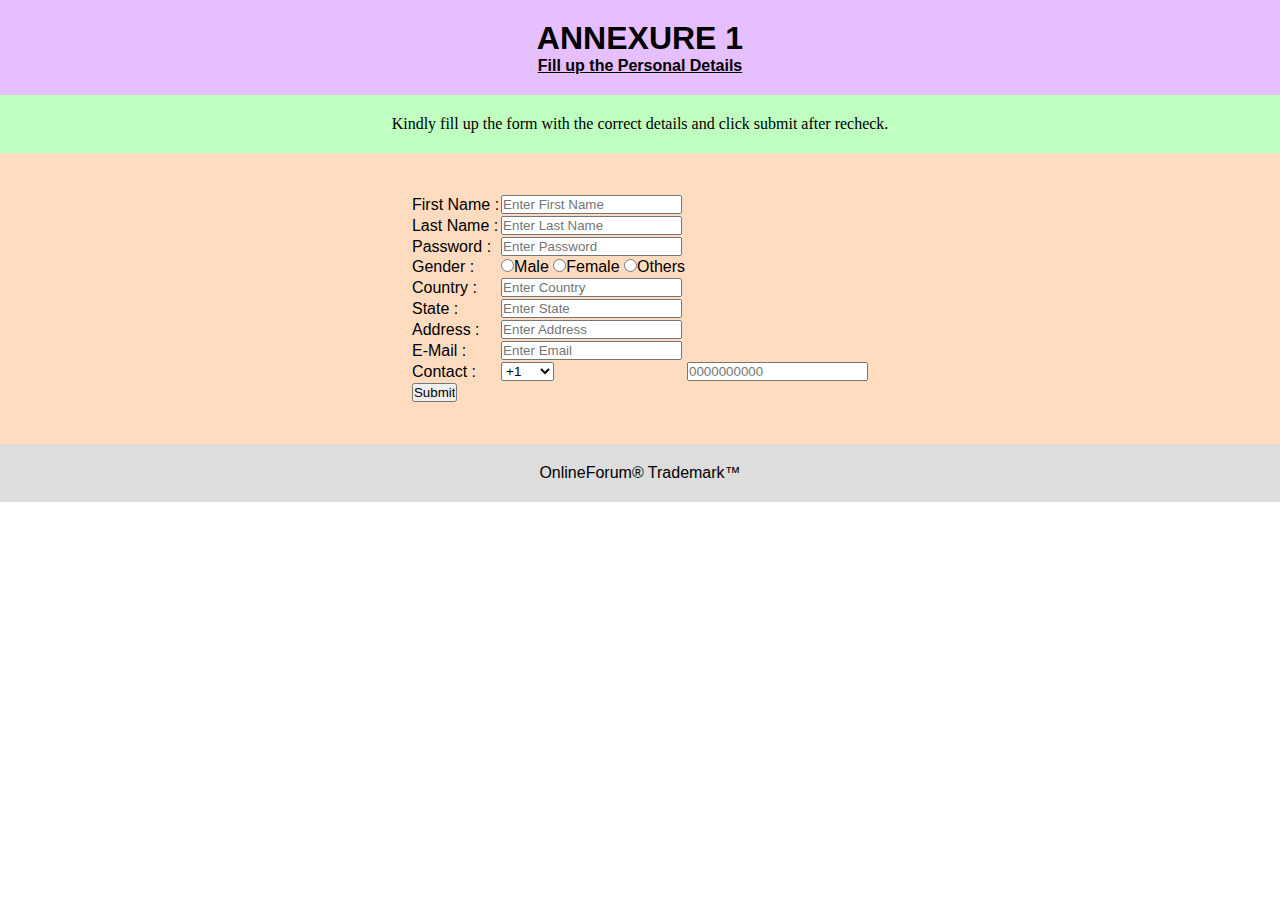
==== simple-registration-form/index.html @ 75e69c55 "Project Added: simple-registration-form" ====
<!DOCTYPE html>
<html lang="en">

<head>
    <meta charset="UTF-8">
    <meta name="viewport" content="width=device-width, initial-scale=1.0">
    <title>Simple Registeration Form</title>
    <link rel="stylesheet" href="css/style.css">
</head>

<body>
    <header>
        <div class="heading">
            <h1>ANNEXURE 1</h1>
            <h4><u>Fill up the Personal Details</u></h4>
        </div>
    </header>

    <main>
        <div class="line">
            <p>Kindly fill up the form with the correct details and click submit after recheck.</p>
        </div>

        <form>
            <table>
                <tr>
                    <td>
                        First Name :
                    </td>
                    <td>
                        <input type="text" placeholder="Enter First Name">
                    </td>
                </tr>
                <tr>
                    <td>
                        Last Name :
                    </td>
                    <td>
                        <input type="text" placeholder="Enter Last Name">
                    </td>
                </tr>
                <tr>
                    <td>
                        Password :
                    </td>
                    <td>
                        <input type="password" placeholder="Enter Password">
                    </td>
                </tr>
                <tr>
                    <td>
                        Gender :
                    </td>
                    <td>
                        <input type="radio" name="Gender">Male
                        <input type="radio" name="Gender">Female
                        <input type="radio" name="Gender">Others
                    </td>
                </tr>
                <tr>
                    <td>
                        Country :
                    </td>
                    <td>
                        <input type="text" placeholder="Enter Country">
                    </td>
                </tr>
                <tr>
                    <td>
                        State :
                    </td>
                    <td>
                        <input type="text" placeholder="Enter State">
                    </td>
                </tr>
                <tr>
                    <td>
                        Address :
                    </td>
                    <td>
                        <input type="text" placeholder="Enter Address">
                    </td>
                </tr>
                <tr>
                    <td>
                        E-Mail :
                    </td>
                    <td>
                        <input type="mail" placeholder="Enter Email">
                    </td>
                </tr>
                <tr>
                    <td>
                        Contact :
                    </td>
                    <td>
                        <select>
                            <option>+1</option>
                            <option>+7</option>
                            <option>+91</option>
                            <option>+636</option>
                            <option>+729</option>
                            <option>+856</option>
                            <option>+956</option>
                        </select>
                    </td>
                    <td>
                        <input type="tel" placeholder="0000000000" name="" id="">
                    </td>
                </tr>
                <tr>
                    <td>
                        <input type="Submit" value="Submit">
                    </td>
                </tr>
            </table>
        </form>
    </main>

    <footer>
        <p>OnlineForum&reg; Trademark&trade;</p>
    </footer>
</body>

</html>
---- simple-registration-form/css/style.css ----
* {
    margin: 0;
    padding: 0;
}

@import url('https://fonts.googleapis.com/css2?family=Cormorant+Garamond:wght@300&family=Fjalla+One&family=Poppins:wght@200&display=swap');

:root {
    --header-bg-color: #e5bfff;
    --line-bg-color: #bfffbf;
    --body-bg-color: #ffdcbf;
    --footer-bg-color: rgb(221, 221, 221);
    
}

* {
    margin: 0;
    padding: 0;
}

header {
    padding: 20px 0;
    background-color: var(--header-bg-color);
    text-align: center;
    font-family: 'Fjalla One', sans-serif;
}

.line
{
    padding: 20px 0;
    background-color: var(--line-bg-color);
    text-align: center;
    font-family: 'Cormorant Garamond', serif;
}

form
{
    padding: 40px;
    background-color: var(--body-bg-color);
    display: flex;
    justify-content: center;
    font-family: 'Poppins', sans-serif;
}

footer {
    padding: 20px 0;
    background-color: var(--footer-bg-color);
    text-align: center;
    font-family: 'Fjalla One', sans-serif;
}
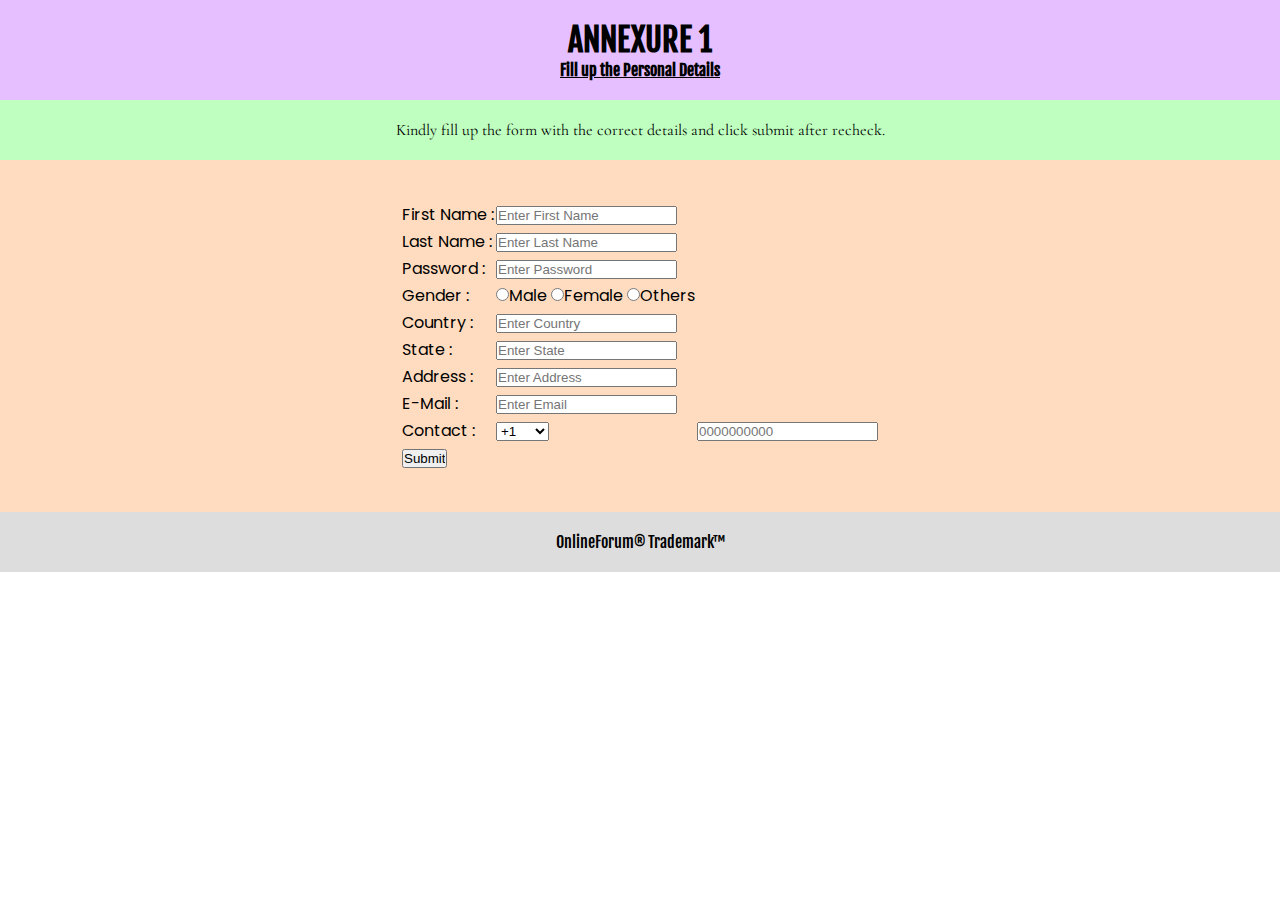
==== commit a48ff681: "Projects Added: Simple-Reg-Form-2, and Simple-Reg-Form-3; Project Renamed: Simple-Reg-Form to Simple" ====
--- a/simple-registration-form/index.html
+++ b/simple-registration-form/index.html
@@ -4,7 +4,7 @@
 <head>
     <meta charset="UTF-8">
     <meta name="viewport" content="width=device-width, initial-scale=1.0">
-    <title>Simple Registeration Form</title>
+    <title>Registeration Form</title>
     <link rel="stylesheet" href="css/style.css">
 </head>
 
--- a/simple-registration-form/css/style.css
+++ b/simple-registration-form/css/style.css
@@ -1,9 +1,9 @@
+@import url('https://fonts.googleapis.com/css2?family=Cormorant+Garamond:wght@300&family=Fjalla+One&family=Poppins:wght@200&display=swap');
+
 * {
     margin: 0;
     padding: 0;
 }
-
-@import url('https://fonts.googleapis.com/css2?family=Cormorant+Garamond:wght@300&family=Fjalla+One&family=Poppins:wght@200&display=swap');
 
 :root {
     --header-bg-color: #e5bfff;
